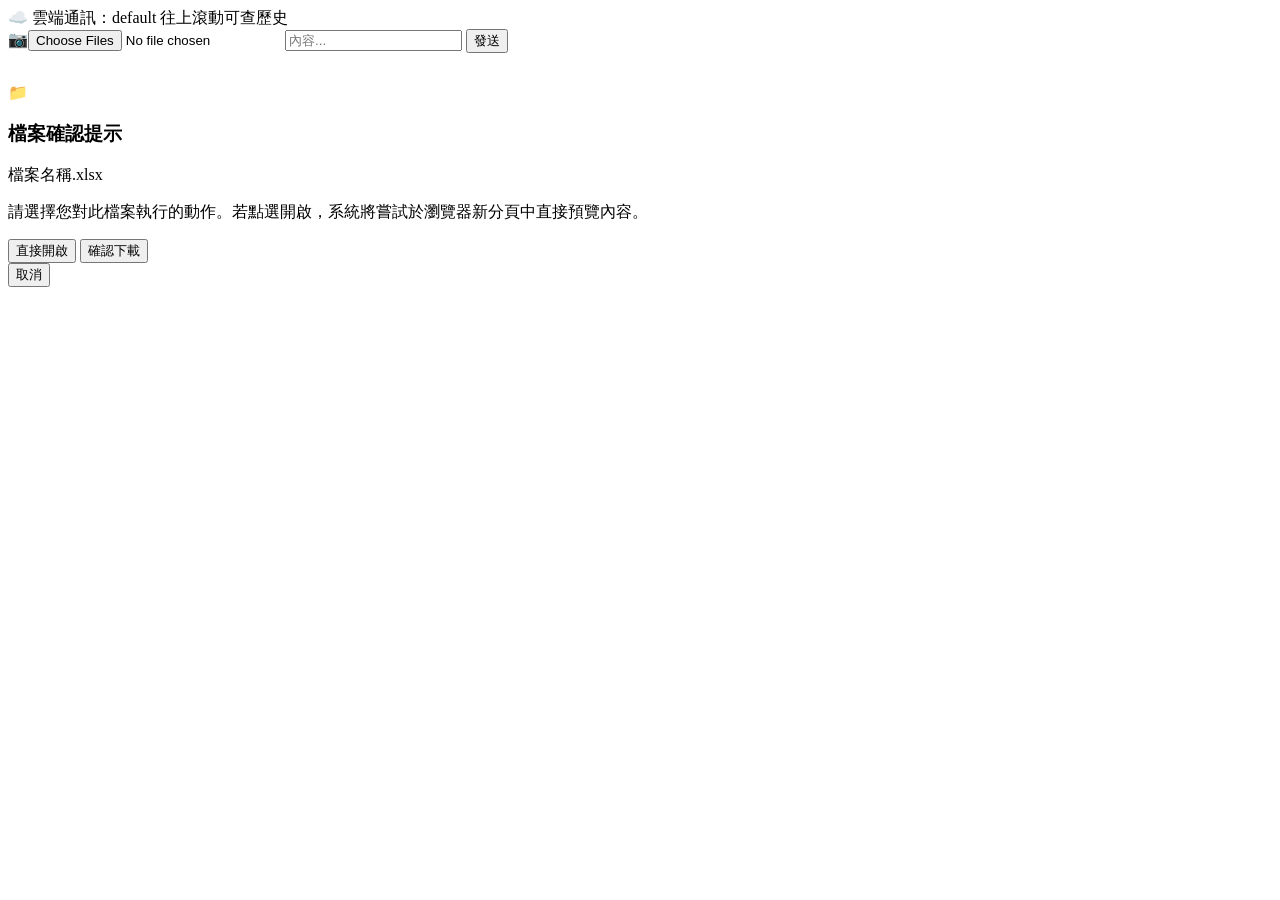
==== frontend/chat01 /index.html @ a197443b "Create index.html" ====
<!DOCTYPE html>
<html lang="zh-TW">
<head>
    <meta charset="UTF-8">
    <meta name="viewport" content="width=device-width, initial-scale=1.0, maximum-scale=5.0, viewport-fit=cover">
    <title>即時通訊平台</title>
    <script src="https://cdn.tailwindcss.com"></script>
    <style>
        .pb-safe { padding-bottom: calc(0.75rem + env(safe-area-inset-bottom, 0px)); }
        #chatBox::-webkit-scrollbar { width: 4px; }
        #chatBox::-webkit-scrollbar-thumb { background: rgba(0,0,0,0.1); border-radius: 2px; }
        
        .touch-target {
            touch-action: manipulation;
            -webkit-tap-highlight-color: transparent;
        }
        
        input[type="search"]::-webkit-search-decoration,
        input[type="search"]::-webkit-search-cancel-button,
        input[type="search"]::-webkit-search-results-button,
        input[type="search"]::-webkit-search-results-decoration { display: none; }
    </style>
</head>
<body class="bg-slate-900 h-[100dvh] w-full flex flex-col max-w-md mx-auto shadow-2xl overflow-hidden text-gray-800">

    <header class="bg-[#1e2a38] text-white p-4 font-bold shrink-0 shadow-md flex justify-between items-center">
        <span>☁️ 雲端通訊：<span id="roomName"></span></span>
        <span class="text-xs text-gray-400">往上滾動可查歷史</span>
    </header>
    
    <main id="chatBox" class="flex-1 p-4 overflow-y-auto space-y-4 bg-[#7493a7] overscroll-contain opacity-0 transition-opacity duration-150">
    </main>
    
    <footer class="bg-white p-3 px-4 border-t flex flex-col gap-2 shrink-0 shadow-[0_-2px_10px_rgba(0,0,0,0.05)] pb-safe w-full box-border">
        <div id="uploadStatus" class="hidden text-xs text-blue-600 font-medium animate-pulse"></div>
        
        <form action="javascript:void(0);" autocomplete="off" class="flex gap-2 items-center w-full">
            <label class="cursor-pointer bg-gray-100 hover:bg-gray-200 p-2.5 rounded-lg text-xl transition-colors shrink-0 select-none">
                📷<input type="file" id="fileInput" accept="*/*" class="hidden" multiple>
            </label>
            
            <input type="search" id="inputBar" autocomplete="off" autocorrect="off" autocapitalize="off" spellcheck="false" class="min-w-0 flex-1 border border-gray-300 rounded-lg px-3 py-2 text-base focus:outline-none focus:border-emerald-600 transition-colors" placeholder="內容...">
            
            <button id="sendBtn" type="button" class="w-16 bg-emerald-600 hover:bg-emerald-700 active:scale-95 text-white py-2 rounded-lg font-medium transition-all shrink-0 text-center">
                發送
            </button>
        </form>
    </footer>

    <div id="imageModal" class="hidden fixed inset-0 bg-black/90 flex items-center justify-center cursor-pointer z-50 p-4 touch-target" onclick="closeZoom()">
        <img id="modalImg" class="max-w-full max-h-full rounded-lg shadow-2xl transition-transform duration-200 object-contain" src="">
    </div>

    <div id="fileModal" class="hidden fixed inset-0 bg-black/60 flex items-center justify-center z-50 p-6">
        <div class="bg-white rounded-2xl p-5 w-full max-w-sm shadow-2xl space-y-4">
            <div class="flex items-center gap-3 border-b pb-3">
                <span class="text-2xl">📁</span>
                <div class="flex-1 min-w-0">
                    <h3 class="text-sm font-semibold text-gray-500">檔案確認提示</h3>
                    <p id="popFileName" class="text-base font-bold text-gray-900 truncate mt-0.5">檔案名稱.xlsx</p>
                </div>
            </div>
            <p class="text-sm text-gray-600 leading-relaxed">請選擇您對此檔案執行的動作。若點選開啟，系統將嘗試於瀏覽器新分頁中直接預覽內容。</p>
            
            <div class="grid grid-cols-2 gap-2.5 pt-2">
                <button id="popOpenBtn" class="bg-slate-100 hover:bg-slate-200 text-slate-800 font-medium py-2.5 rounded-xl transition-colors text-sm">
                    直接開啟
                </button>
                <button id="popDownloadBtn" class="bg-emerald-600 hover:bg-emerald-700 text-white font-medium py-2.5 rounded-xl transition-all shadow-sm shadow-emerald-600/20 text-sm">
                    確認下載
                </button>
            </div>
            <button onclick="closeFileModal()" class="w-full text-center text-xs text-gray-400 hover:text-gray-600 pt-1 transition-colors block">
                取消
            </button>
        </div>
    </div>

    <script>
        const API_BASE = "https://pg.hartechis.workers.dev";
        const params = new URLSearchParams(window.location.search);
        const rm = params.get('rm') || 'default';
        const myRole = params.get('i') === 'admin' ? 'admin' : 'client';
        
        document.getElementById('roomName').innerText = rm;

        let allMessages = [];       
        let displayedCount = 10;
        let isFirstRender = true;
        let es = null; 

        function formatTime(ts) {
            const date = new Date(ts);
            const hours = String(date.getHours()).padStart(2, '0');
            const minutes = String(date.getMinutes()).padStart(2, '0');
            return `${hours}:${minutes}`;
        }

        function formatDateLabel(ts) {
            const date = new Date(ts);
            return `${date.getFullYear()}年${String(date.getMonth() + 1).padStart(2, '0')}月${String(date.getDate()).padStart(2, '0')}日`;
        }

        function appendMessageToDOM(data) {
            const chatBox = document.getElementById('chatBox');
            const msgTimestamp = data.timestamp || Date.now();
            const isMe = data.sender === myRole;
            const displayName = isMe ? '發訊' : '來訊';
            const timeStr = formatTime(msgTimestamp);
            
            const msgRow = document.createElement('div');
            msgRow.className = `flex flex-col ${isMe ? 'items-end' : 'items-start'} space-y-0.5 w-full`;
            const nameSpan = document.createElement('span');
            nameSpan.className = "text-xs text-white/80 px-1 select-none";
            nameSpan.innerText = displayName;
            msgRow.appendChild(nameSpan);

            const contentRow = document.createElement('div');
            contentRow.className = `flex items-end gap-1.5 max-w-[85%] ${isMe ? 'flex-row-reverse' : 'flex-row'}`;

            const bubbleDiv = document.createElement('div');
            bubbleDiv.className = `px-4 py-2.5 rounded-2xl shadow-sm break-all text-base ${
                isMe ? 'bg-emerald-600 text-white rounded-tr-none' : 'bg-white text-gray-800 rounded-tl-none'
            }`;
            if (data.type === 'text') {
                bubbleDiv.innerText = data.content;
            } else if (data.type === 'image') {
                bubbleDiv.className = `p-1 rounded-xl shadow-sm border overflow-hidden cursor-zoom-in touch-target ${isMe ? 'bg-emerald-600/30 border-emerald-500' : 'bg-white border-gray-200'}`;
                bubbleDiv.innerHTML = `<img src="${data.content}" class="max-w-[180px] max-h-[180px] object-cover rounded-lg block" onclick="zoom('${data.content}')">`;
            } else if (data.type === 'file') {
                let showName = "下載檔案";
                let fileUrl = data.content;
                try {
                    const fileInfo = JSON.parse(data.content);
                    showName = fileInfo.name;
                    fileUrl = fileInfo.url;
                } catch(e) {}
                
                const fileSpan = document.createElement('span');
                fileSpan.className = "flex items-center gap-2 font-medium underline cursor-pointer hover:opacity-80 break-all transition-opacity";
                fileSpan.innerHTML = `📁 <span>${showName}</span>`;
                fileSpan.onclick = () => openFileModal(showName, fileUrl);
                
                bubbleDiv.appendChild(fileSpan);
            }

            const timeSpan = document.createElement('span');
            timeSpan.className = "text-[10px] text-white/70 select-none shrink-0 pb-0.5";
            timeSpan.innerText = timeStr;

            contentRow.appendChild(bubbleDiv);
            contentRow.appendChild(timeSpan);
            msgRow.appendChild(contentRow);

            chatBox.appendChild(msgRow);
        }

        function openFileModal(name, url) {
            document.getElementById('popFileName').innerText = name;
            document.getElementById('popOpenBtn').onclick = () => {
                window.open(url, '_blank');
                closeFileModal();
            };
            
            document.getElementById('popDownloadBtn').onclick = () => {
                const link = document.createElement('a');
                link.href = url;
                link.setAttribute('download', name);
                document.body.appendChild(link);
                link.click();
                document.body.removeChild(link);
                closeFileModal();
            };
            
            document.getElementById('fileModal').classList.remove('hidden');
        }

        function closeFileModal() {
            document.getElementById('fileModal').classList.add('hidden');
        }

        function renderChatView(maintainScroll = false) {
            const chatBox = document.getElementById('chatBox');
            const oldScrollHeight = chatBox.scrollHeight;
            const oldScrollTop = chatBox.scrollTop;

            chatBox.innerHTML = '';
            const visibleMessages = allMessages; 
            let lastMsgDate = null;

            visibleMessages.forEach(msg => {
                const msgDateStr = formatDateLabel(msg.timestamp || Date.now());
                
                if (lastMsgDate !== msgDateStr) {
                    const dateHtml = document.createElement('div');
                    dateHtml.className = "flex justify-center my-4 select-none w-full";
                    dateHtml.innerHTML = `<span class="bg-black/10 text-white text-xs px-3 py-1 rounded-full shadow-sm">${msgDateStr}</span>`;
                    chatBox.appendChild(dateHtml);
                    lastMsgDate = msgDateStr;
                }
                
                appendMessageToDOM(msg);
            });

            if (isFirstRender) {
                chatBox.scrollTop = chatBox.scrollHeight;
                setTimeout(() => {
                    chatBox.scrollTop = chatBox.scrollHeight;
                    chatBox.classList.remove('opacity-0');
                    isFirstRender = false;
                }, 50);
            } else if (maintainScroll) {
                chatBox.scrollTop = chatBox.scrollHeight - oldScrollHeight + oldScrollTop;
            } else {
                chatBox.scrollTop = chatBox.scrollHeight;
            }
        }

        function initSSE(maintainScroll = false) {
            if (es) es.close(); 

            es = new EventSource(`${API_BASE}/chat01?rm=${encodeURIComponent(rm)}&limit=${displayedCount}`, { withCredentials: true });
            
            es.addEventListener('history', e => {
                const msgs = JSON.parse(e.data);
                const sorted = msgs.sort((a, b) => a.timestamp - b.timestamp);
                allMessages = sorted.map(m => ({
                    sender: m.sender || m.user,
                    type: m.type || 'text',
                    content: m.content || m.text,
                    timestamp: m.timestamp
                }));
                renderChatView(maintainScroll);
            });

            es.addEventListener('message', e => {
                const data = JSON.parse(e.data);
                if (data.sender === myRole) return; 
                allMessages.push(data);
                renderChatView(false);
            });
        }

        document.getElementById('chatBox').addEventListener('scroll', (e) => {
            const target = e.target;
            if (target.scrollTop <= 15) {
                displayedCount += 15;   
                initSSE(true);          
            }
        });

        function zoom(url) {
            const modal = document.getElementById('imageModal');
            const modalImg = document.getElementById('modalImg');
            modalImg.src = url;
            modal.classList.remove('hidden');
        }

        function closeZoom() {
            document.getElementById('imageModal').classList.add('hidden');
        }

        async function commitAndSend(msgType, finalContent) {
            const rawMsg = { 
                sender: myRole, 
                type: msgType, 
                content: finalContent, 
                timestamp: Date.now() 
            };
            allMessages.push(rawMsg);
            renderChatView(false);

            await fetch(`${API_BASE}/chat01?rm=${encodeURIComponent(rm)}`, {
                method: 'POST',
                headers: { 'Content-Type': 'application/json' },
                body: JSON.stringify(rawMsg)
            });
        }

        const handleTextSend = async () => {
            const input = document.getElementById('inputBar');
            const text = input.value.trim();
            if (!text) return;
            input.value = '';
            await commitAndSend('text', text);
        };

        document.getElementById('sendBtn').onclick = handleTextSend;
        document.getElementById('inputBar').onkeydown = async (e) => { if (e.key === 'Enter') handleTextSend(); };
        
        async function processFileUpload(files) {
            if (!files || files.length === 0) return;
            const msgInput = document.getElementById('inputBar');
            const uploadStatus = document.getElementById('uploadStatus');

            uploadStatus.innerText = `⏳ 正在處理多筆檔案上傳中 (共 ${files.length} 個檔案)...`;
            uploadStatus.classList.remove('hidden');
            msgInput.disabled = true;
            for (let i = 0; i < files.length; i++) {
                const file = files[i];
                if (file.size > 50 * 1024 * 1024) {
                    alert(`檔案 [${file.name}] 超過 50MB，已跳過。`);
                    continue;
                }

                try {
                    const isImage = file.type.startsWith('image/');
                    const msgType = isImage ? 'image' : 'file';

                    const uploadResponse = await fetch(`${API_BASE}/chat01/upload`, { 
                        method: 'POST',
                        headers: {
                            'Content-Type': file.type,
                            'X-Filename': encodeURIComponent(file.name)
                        },
                        body: file
                    });
                    if (!uploadResponse.ok) throw new Error('伺服器儲存失敗');
                    const uploadResult = await uploadResponse.json();

                    let finalContent = uploadResult.url;
                    if (msgType === 'file') {
                        finalContent = JSON.stringify({ url: uploadResult.url, name: uploadResult.name });
                    }

                    await commitAndSend(msgType, finalContent);
                } catch (error) {
                    console.error(error);
                    alert(`檔案 [${file.name}] 傳送失敗：` + error.message);
                }
            }

            uploadStatus.classList.add('hidden');
            msgInput.disabled = false;
            msgInput.focus();
        }

        document.getElementById('fileInput').addEventListener('change', async (e) => {
            await processFileUpload(e.target.files);
            e.target.value = ''; 
        });

        isFirstRender = true;
        initSSE(false);
    </script>
</body>
</html>
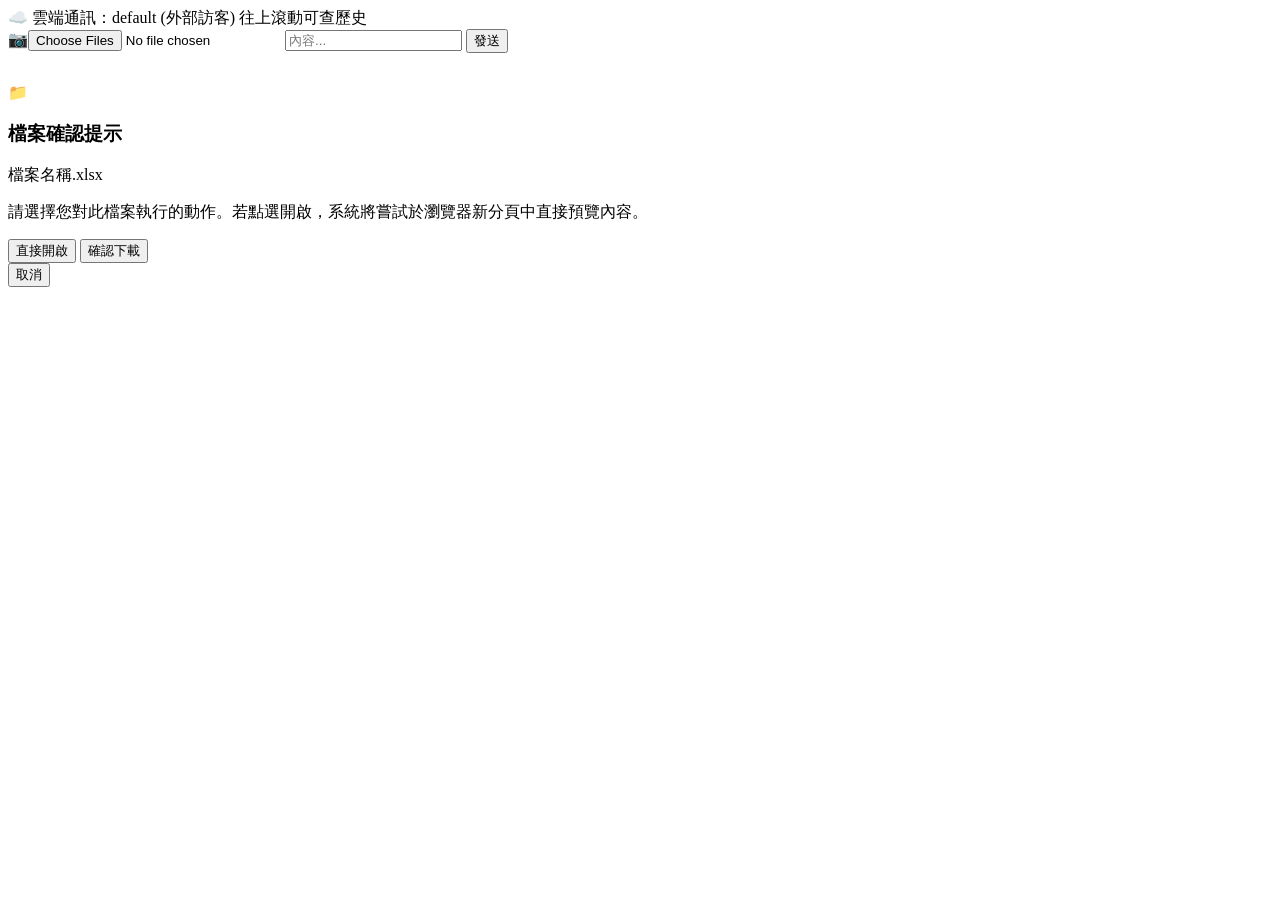
==== commit 021ee826: "Update index.html" ====
--- a/frontend/chat01 /index.html
+++ b/frontend/chat01 /index.html
@@ -77,12 +77,18 @@
     </div>
 
     <script>
-        const API_BASE = "https://pg.hartechis.workers.dev";
         const params = new URLSearchParams(window.location.search);
-        const rm = params.get('rm') || 'default';
-        const myRole = params.get('i') === 'admin' ? 'admin' : 'client';
-        
-        document.getElementById('roomName').innerText = rm;
+const rm = params.get('rm') || 'default';
+// 從網址獲取身分參數，例如 ?i=admin (內部) 或 ?i=guest (外部)
+const userRole = params.get('i') === 'admin' ? '內部員工' : '外部訪客';
+
+// 頁面顯示調整
+document.getElementById('roomName').innerText = `${rm} (${userRole})`;
+        // 若為外部人員，可隱藏某些敏感功能
+if (userRole === '外部訪客') {
+    // 例如隱藏某些選單或設定
+    console.log("外部人員模式：已限制權限");
+}
 
         let allMessages = [];       
         let displayedCount = 10;
@@ -261,21 +267,22 @@
         }
 
         async function commitAndSend(msgType, finalContent) {
-            const rawMsg = { 
-                sender: myRole, 
-                type: msgType, 
-                content: finalContent, 
-                timestamp: Date.now() 
-            };
-            allMessages.push(rawMsg);
-            renderChatView(false);
-
-            await fetch(`${API_BASE}/chat01?rm=${encodeURIComponent(rm)}`, {
-                method: 'POST',
-                headers: { 'Content-Type': 'application/json' },
-                body: JSON.stringify(rawMsg)
-            });
-        }
+    const rawMsg = { 
+        sender: myRole, 
+        type: msgType, 
+        content: finalContent, 
+        timestamp: Date.now() 
+    };
+    allMessages.push(rawMsg);
+    renderChatView(false);
+    
+    // 這裡的 URL 務必帶上 room 名稱 (rm)
+    await fetch(`${API_BASE}/chat01?rm=${encodeURIComponent(rm)}`, {
+        method: 'POST',
+        headers: { 'Content-Type': 'application/json' },
+        body: JSON.stringify(rawMsg)
+    });
+}
 
         const handleTextSend = async () => {
             const input = document.getElementById('inputBar');
@@ -307,14 +314,14 @@
                     const isImage = file.type.startsWith('image/');
                     const msgType = isImage ? 'image' : 'file';
 
-                    const uploadResponse = await fetch(`${API_BASE}/chat01/upload`, { 
-                        method: 'POST',
-                        headers: {
-                            'Content-Type': file.type,
-                            'X-Filename': encodeURIComponent(file.name)
-                        },
-                        body: file
-                    });
+                    const uploadResponse = await fetch(`${API_BASE}/chat01/upload?rm=${encodeURIComponent(rm)}`, { 
+    method: 'POST',
+    headers: {
+        'Content-Type': file.type,
+        'X-Filename': encodeURIComponent(file.name)
+    },
+    body: file
+});
                     if (!uploadResponse.ok) throw new Error('伺服器儲存失敗');
                     const uploadResult = await uploadResponse.json();
 
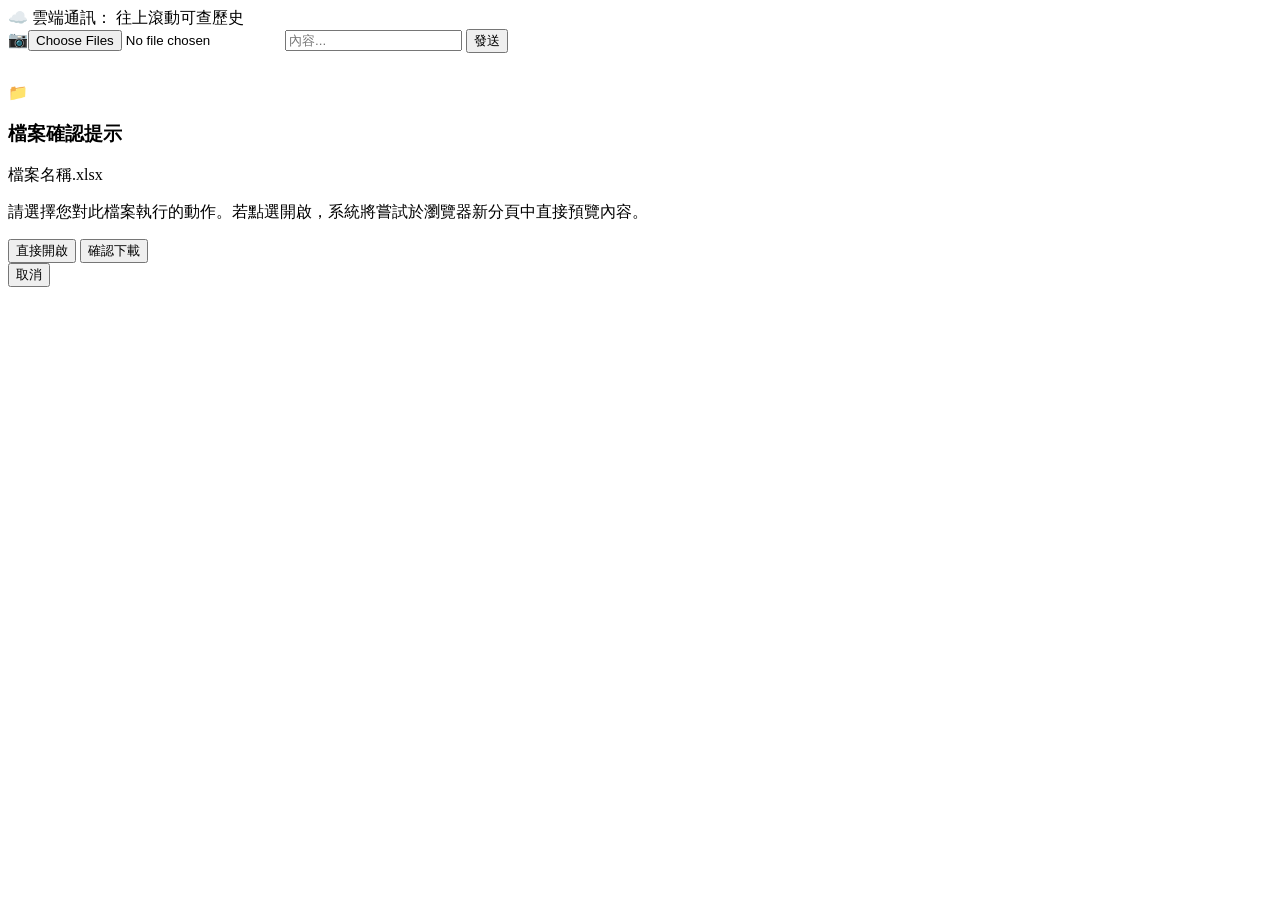
==== commit 1248335b: "Update index.html" ====
--- a/frontend/chat01 /index.html
+++ b/frontend/chat01 /index.html
@@ -77,14 +77,22 @@
     </div>
 
     <script>
-        const params = new URLSearchParams(window.location.search);
-const rm = params.get('rm') || 'default';
-// 從網址獲取身分參數，例如 ?i=admin (內部) 或 ?i=guest (外部)
-const userRole = params.get('i') === 'admin' ? '內部員工' : '外部訪客';
-
-// 頁面顯示調整
-document.getElementById('roomName').innerText = `${rm} (${userRole})`;
-        // 若為外部人員，可隱藏某些敏感功能
+       <script>
+    const API_BASE = "https://pg.hartechis.workers.dev";
+    
+    // 1. 從網址取得參數
+    const params = new URLSearchParams(window.location.search);
+    const rm = params.get('rm') || 'default'; // 房間名稱，若無則預設為 default
+    
+    // 2. 根據參數 i 判斷身分 (i=admin 為內部員工，其餘為外部訪客)
+    // 建議將這兩個變數定義為全域變數，方便後面的函式取用
+    const myRole = params.get('i') === 'admin' ? 'admin' : 'client'; 
+    const roleDisplayName = myRole === 'admin' ? '內部員工' : '外部訪客';
+    
+    // 3. 更新介面顯示
+    document.getElementById('roomName').innerText = `${rm} (${roleDisplayName})`;
+
+       // 若為外部人員，可隱藏某些敏感功能
 if (userRole === '外部訪客') {
     // 例如隱藏某些選單或設定
     console.log("外部人員模式：已限制權限");
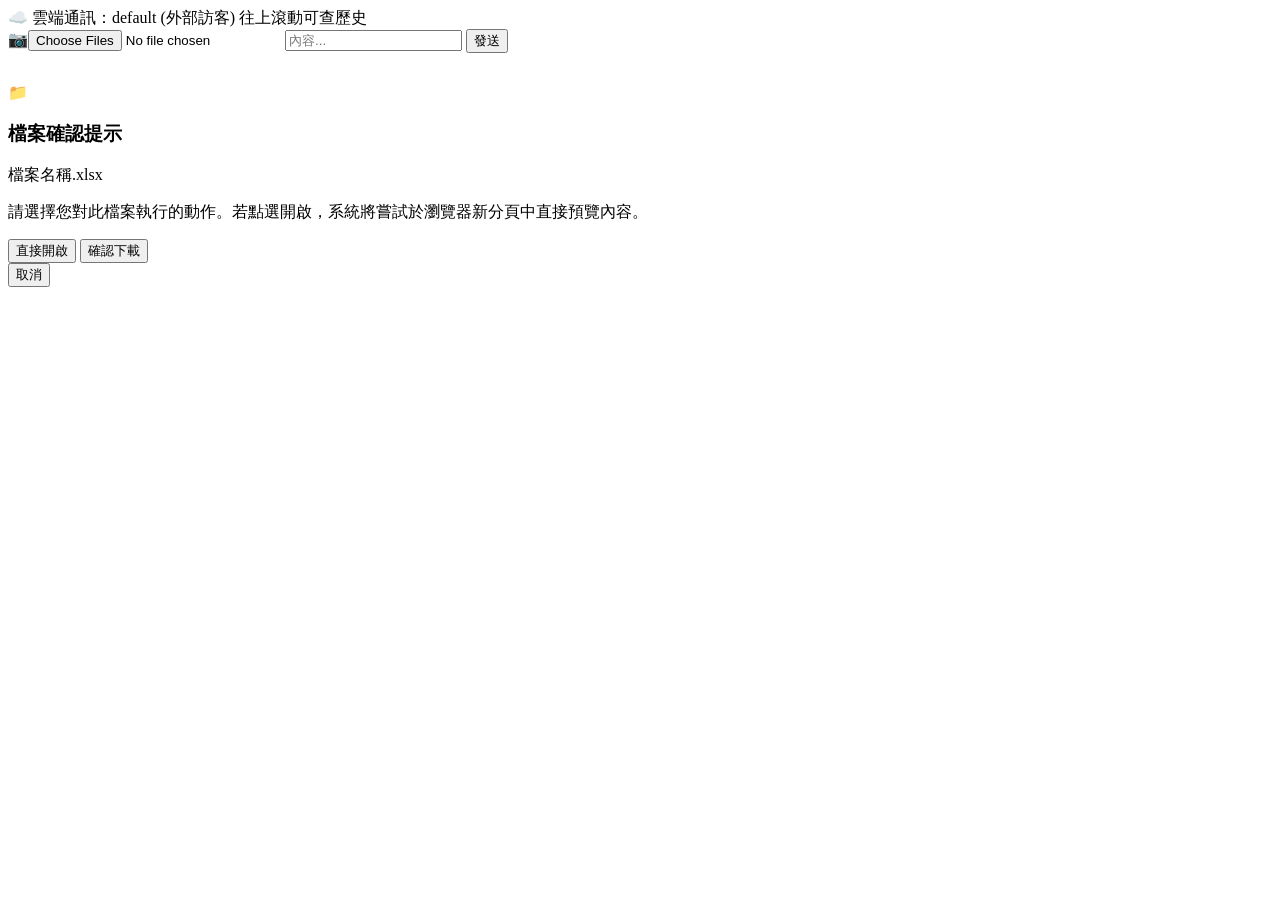
==== commit 20ec87ac: "Update index.html" ====
--- a/frontend/chat01 /index.html
+++ b/frontend/chat01 /index.html
@@ -77,7 +77,7 @@
     </div>
 
     <script>
-       <script>
+     
     const API_BASE = "https://pg.hartechis.workers.dev";
     
     // 1. 從網址取得參數
